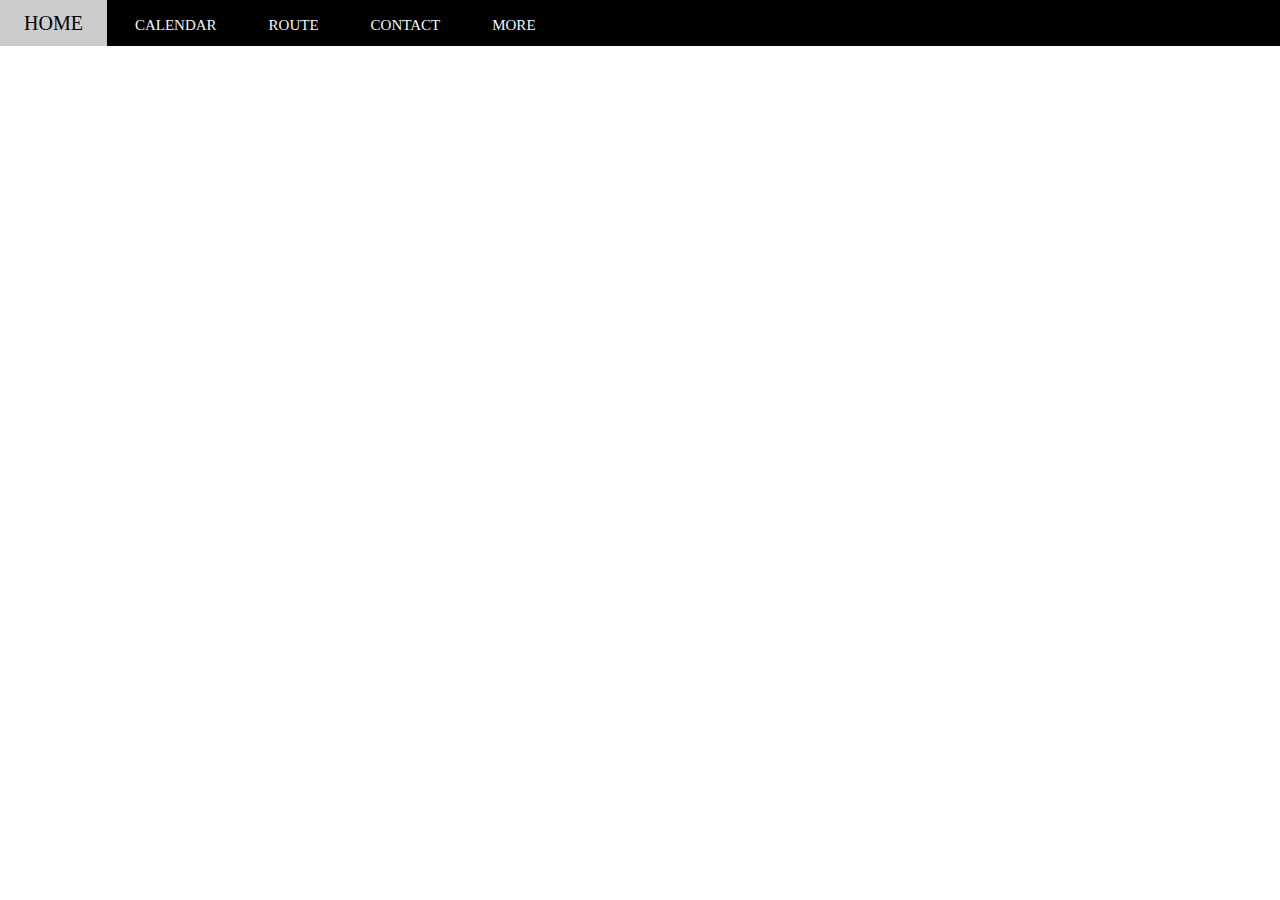
==== index.html @ 9968d3ec "web project" ====
<!DOCTYPE html>
<html lang="en">

<head>
    <meta charset="UTF-8">
    <meta http-equiv="X-UA-Compatible" content="IE=edge">
    <meta name="viewport" content="width=device-width, initial-scale=1.0">
    <title>Document</title>
    <link rel="stylesheet" href="assets/css/style.css">
</head>

<body>
    <div id="header">
        <ul id="nav">
            <li><a href="">Home</a></li>
            <li><a href="">Calendar</a></li>
            <li><a href="">Route</a></li>
            <li><a href="">Contact</a></li>
            <li>
                <a href="">More</a>
                <ul class="subnav">
                    <li><a href="">Merchanddise</a></li>
                    <li><a href="">Extras</a></li>
                    <li><a href="">Media</a></li>
                </ul>
            </li>
        </ul>
    </div>

    <div id="slider">

    </div>

    <div id="content">

    </div>

    <div id="fooder">

    </div>
</body>

</html>
---- assets/css/style.css ----
/*reset*/

* {
    padding: 0;
    margin: 0;
    box-sizing: border-box;
}

html {
    font-family: Cambria, Cochin, Georgia, Times, 'Times New Roman', serif;
}


/*
1 vị trí
2 kích thước
3 màu sắc
4 kiểu dáng
*/

#main {}

#header {
    height: 46px;
    background-color: black;
}

#nav li {
    position: relative;
    font-size: 15px;
}

#nav>li>a {
    color: aliceblue;
    text-transform: uppercase;
}

#nav li a {
    color: aliceblue;
    text-decoration: none;
    line-height: 46px;
    padding: 0 24px;
    display: inline-block;
}

#nav>li {
    display: inline-block;
}


/* dau > de chi den con truc tiep khong anh huong den the a cap 2*/

#nav>li:hover>a {
    color: rgb(0, 0, 0);
    background-color: #ccc;
    font-size: 20px;
}

#nav .subnav {
    position: absolute;
    background-color: #fff;
    list-style-type: none;
    display: none;
    box-shadow: 0 0 10px rgba(0, 0, 0, 0.4);
}

#nav .subnav a {
    color: rgb(0, 0, 0);
}

#nav li:hover .subnav {
    display: block;
}

#nav .subnav li:hover {
    color: rgb(0, 0, 0);
    background-color: #ccc;
}

#slider {
    min-height: 500px;
    background-color: rgb(255, 255, 255);
}
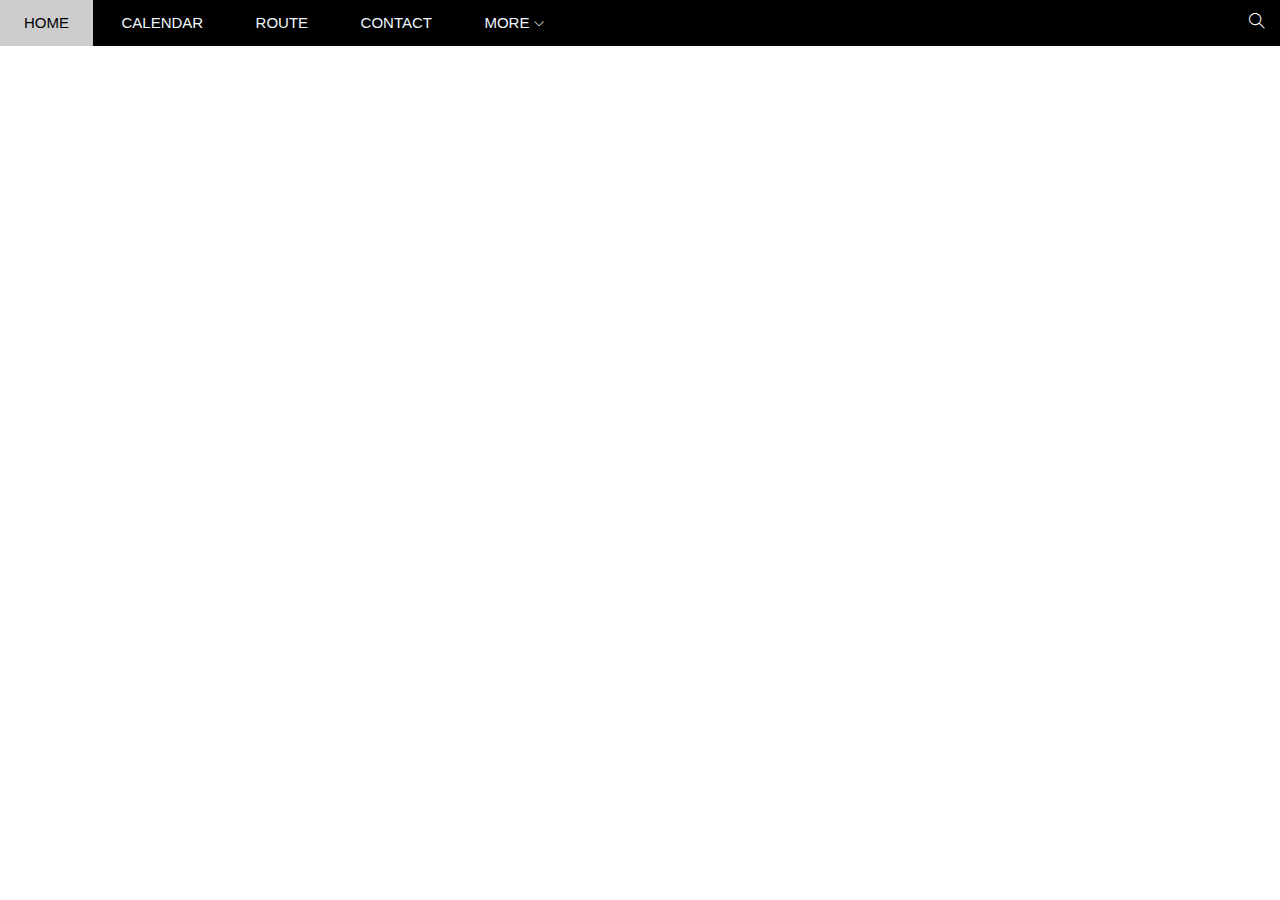
==== commit bab40dde: "change" ====
--- a/index.html
+++ b/index.html
@@ -7,17 +7,24 @@
     <meta name="viewport" content="width=device-width, initial-scale=1.0">
     <title>Document</title>
     <link rel="stylesheet" href="assets/css/style.css">
+    <link rel="stylesheet" href="assets/fonts/themify-icons/themify-icons.css">
+
 </head>
 
 <body>
     <div id="header">
+        <!-- begin nav-->
         <ul id="nav">
             <li><a href="">Home</a></li>
             <li><a href="">Calendar</a></li>
             <li><a href="">Route</a></li>
             <li><a href="">Contact</a></li>
             <li>
-                <a href="">More</a>
+                <a href="">
+                    More
+                    <i class="ti-angle-down"></i>
+                    <i class="ti-angle-up"></i>
+                </a>
                 <ul class="subnav">
                     <li><a href="">Merchanddise</a></li>
                     <li><a href="">Extras</a></li>
@@ -25,10 +32,20 @@
                 </ul>
             </li>
         </ul>
+        <!-- end nav-->
+
+        <!--begin search-->
+        <div class="search">
+            <i class="ti-search"></i>
+        </div>
+        <!--end search-->
     </div>
 
     <div id="slider">
-
+        <div class="text-content">
+            <h2 class="text-heading">GYM</h2>
+            <div class="text-child">Doing gym to practise BODY</div>
+        </div>
     </div>
 
     <div id="content">
--- a/assets/css/style.css
+++ b/assets/css/style.css
@@ -7,7 +7,7 @@
 }
 
 html {
-    font-family: Cambria, Cochin, Georgia, Times, 'Times New Roman', serif;
+    font-family: Verdana, Geneva, Tahoma, sans-serif
 }
 
 
@@ -23,6 +23,10 @@
 #header {
     height: 46px;
     background-color: black;
+    position: fixed;
+    top: 0;
+    left: 0;
+    right: 0;
 }
 
 #nav li {
@@ -53,7 +57,6 @@
 #nav>li:hover>a {
     color: rgb(0, 0, 0);
     background-color: #ccc;
-    font-size: 20px;
 }
 
 #nav .subnav {
@@ -77,7 +80,74 @@
     background-color: #ccc;
 }
 
+.ti-angle-down {
+    color: white;
+    font-size: 10px;
+}
+
+#nav li:hover .ti-angle-down {
+    display: none;
+}
+
+.ti-angle-up {
+    display: none;
+}
+
+#nav li:hover .ti-angle-up {
+    display: inline-block;
+    font-size: 10px;
+    color: white;
+    line-height: 46px;
+}
+
+#header {
+    display: flex;
+    justify-content: space-between;
+    z-index: 2;
+    /* thuộc tính z-index để tạo độ nổi cho header
+    mặc dù đã áp dụng fixed cho header*/
+}
+
+#header .search {
+    color: white;
+    line-height: 46px;
+    padding: 0 15px 0 15px;
+}
+
+#header .search:hover {
+    width: 46px;
+    height: 46px;
+    background-color: red;
+}
+
+#header .search:hover i {
+    font-size: 20px;
+    cursor: pointer;
+    /*cursor là thuộc tính để thay đổi hình dạng chuột*/
+}
+
 #slider {
-    min-height: 500px;
-    background-color: rgb(255, 255, 255);
+    padding-top: 50%;
+    margin-top: 46px;
+    background-image: url('/Gym/assets/img/slider/anh1.jpg');
+    background-size: cover;
+    background-repeat: no-repeat;
+    position: relative;
+}
+
+#slider .text-content {
+    color: #ffffff;
+    position: absolute;
+    text-align: center;
+    bottom: 47px;
+    width: 100%;
+}
+
+#slider .text-content .text-heading {
+    font-size: 24px;
+    margin-bottom: 25px;
+}
+
+#slider .text-content .text-child {
+    font-size: 15px;
 }--- a/assets/fonts/themify-icons/themify-icons.css
+++ b/assets/fonts/themify-icons/themify-icons.css
@@ -0,0 +1,1081 @@
+@font-face {
+	font-family: 'themify';
+	src:url('fonts/themify.eot?-fvbane');
+	src:url('fonts/themify.eot?#iefix-fvbane') format('embedded-opentype'),
+		url('fonts/themify.woff?-fvbane') format('woff'),
+		url('fonts/themify.ttf?-fvbane') format('truetype'),
+		url('fonts/themify.svg?-fvbane#themify') format('svg');
+	font-weight: normal;
+	font-style: normal;
+}
+
+[class^="ti-"], [class*=" ti-"] {
+	font-family: 'themify';
+	speak: none;
+	font-style: normal;
+	font-weight: normal;
+	font-variant: normal;
+	text-transform: none;
+	line-height: 1;
+
+	/* Better Font Rendering =========== */
+	-webkit-font-smoothing: antialiased;
+	-moz-osx-font-smoothing: grayscale;
+}
+
+.ti-wand:before {
+	content: "\e600";
+}
+.ti-volume:before {
+	content: "\e601";
+}
+.ti-user:before {
+	content: "\e602";
+}
+.ti-unlock:before {
+	content: "\e603";
+}
+.ti-unlink:before {
+	content: "\e604";
+}
+.ti-trash:before {
+	content: "\e605";
+}
+.ti-thought:before {
+	content: "\e606";
+}
+.ti-target:before {
+	content: "\e607";
+}
+.ti-tag:before {
+	content: "\e608";
+}
+.ti-tablet:before {
+	content: "\e609";
+}
+.ti-star:before {
+	content: "\e60a";
+}
+.ti-spray:before {
+	content: "\e60b";
+}
+.ti-signal:before {
+	content: "\e60c";
+}
+.ti-shopping-cart:before {
+	content: "\e60d";
+}
+.ti-shopping-cart-full:before {
+	content: "\e60e";
+}
+.ti-settings:before {
+	content: "\e60f";
+}
+.ti-search:before {
+	content: "\e610";
+}
+.ti-zoom-in:before {
+	content: "\e611";
+}
+.ti-zoom-out:before {
+	content: "\e612";
+}
+.ti-cut:before {
+	content: "\e613";
+}
+.ti-ruler:before {
+	content: "\e614";
+}
+.ti-ruler-pencil:before {
+	content: "\e615";
+}
+.ti-ruler-alt:before {
+	content: "\e616";
+}
+.ti-bookmark:before {
+	content: "\e617";
+}
+.ti-bookmark-alt:before {
+	content: "\e618";
+}
+.ti-reload:before {
+	content: "\e619";
+}
+.ti-plus:before {
+	content: "\e61a";
+}
+.ti-pin:before {
+	content: "\e61b";
+}
+.ti-pencil:before {
+	content: "\e61c";
+}
+.ti-pencil-alt:before {
+	content: "\e61d";
+}
+.ti-paint-roller:before {
+	content: "\e61e";
+}
+.ti-paint-bucket:before {
+	content: "\e61f";
+}
+.ti-na:before {
+	content: "\e620";
+}
+.ti-mobile:before {
+	content: "\e621";
+}
+.ti-minus:before {
+	content: "\e622";
+}
+.ti-medall:before {
+	content: "\e623";
+}
+.ti-medall-alt:before {
+	content: "\e624";
+}
+.ti-marker:before {
+	content: "\e625";
+}
+.ti-marker-alt:before {
+	content: "\e626";
+}
+.ti-arrow-up:before {
+	content: "\e627";
+}
+.ti-arrow-right:before {
+	content: "\e628";
+}
+.ti-arrow-left:before {
+	content: "\e629";
+}
+.ti-arrow-down:before {
+	content: "\e62a";
+}
+.ti-lock:before {
+	content: "\e62b";
+}
+.ti-location-arrow:before {
+	content: "\e62c";
+}
+.ti-link:before {
+	content: "\e62d";
+}
+.ti-layout:before {
+	content: "\e62e";
+}
+.ti-layers:before {
+	content: "\e62f";
+}
+.ti-layers-alt:before {
+	content: "\e630";
+}
+.ti-key:before {
+	content: "\e631";
+}
+.ti-import:before {
+	content: "\e632";
+}
+.ti-image:before {
+	content: "\e633";
+}
+.ti-heart:before {
+	content: "\e634";
+}
+.ti-heart-broken:before {
+	content: "\e635";
+}
+.ti-hand-stop:before {
+	content: "\e636";
+}
+.ti-hand-open:before {
+	content: "\e637";
+}
+.ti-hand-drag:before {
+	content: "\e638";
+}
+.ti-folder:before {
+	content: "\e639";
+}
+.ti-flag:before {
+	content: "\e63a";
+}
+.ti-flag-alt:before {
+	content: "\e63b";
+}
+.ti-flag-alt-2:before {
+	content: "\e63c";
+}
+.ti-eye:before {
+	content: "\e63d";
+}
+.ti-export:before {
+	content: "\e63e";
+}
+.ti-exchange-vertical:before {
+	content: "\e63f";
+}
+.ti-desktop:before {
+	content: "\e640";
+}
+.ti-cup:before {
+	content: "\e641";
+}
+.ti-crown:before {
+	content: "\e642";
+}
+.ti-comments:before {
+	content: "\e643";
+}
+.ti-comment:before {
+	content: "\e644";
+}
+.ti-comment-alt:before {
+	content: "\e645";
+}
+.ti-close:before {
+	content: "\e646";
+}
+.ti-clip:before {
+	content: "\e647";
+}
+.ti-angle-up:before {
+	content: "\e648";
+}
+.ti-angle-right:before {
+	content: "\e649";
+}
+.ti-angle-left:before {
+	content: "\e64a";
+}
+.ti-angle-down:before {
+	content: "\e64b";
+}
+.ti-check:before {
+	content: "\e64c";
+}
+.ti-check-box:before {
+	content: "\e64d";
+}
+.ti-camera:before {
+	content: "\e64e";
+}
+.ti-announcement:before {
+	content: "\e64f";
+}
+.ti-brush:before {
+	content: "\e650";
+}
+.ti-briefcase:before {
+	content: "\e651";
+}
+.ti-bolt:before {
+	content: "\e652";
+}
+.ti-bolt-alt:before {
+	content: "\e653";
+}
+.ti-blackboard:before {
+	content: "\e654";
+}
+.ti-bag:before {
+	content: "\e655";
+}
+.ti-move:before {
+	content: "\e656";
+}
+.ti-arrows-vertical:before {
+	content: "\e657";
+}
+.ti-arrows-horizontal:before {
+	content: "\e658";
+}
+.ti-fullscreen:before {
+	content: "\e659";
+}
+.ti-arrow-top-right:before {
+	content: "\e65a";
+}
+.ti-arrow-top-left:before {
+	content: "\e65b";
+}
+.ti-arrow-circle-up:before {
+	content: "\e65c";
+}
+.ti-arrow-circle-right:before {
+	content: "\e65d";
+}
+.ti-arrow-circle-left:before {
+	content: "\e65e";
+}
+.ti-arrow-circle-down:before {
+	content: "\e65f";
+}
+.ti-angle-double-up:before {
+	content: "\e660";
+}
+.ti-angle-double-right:before {
+	content: "\e661";
+}
+.ti-angle-double-left:before {
+	content: "\e662";
+}
+.ti-angle-double-down:before {
+	content: "\e663";
+}
+.ti-zip:before {
+	content: "\e664";
+}
+.ti-world:before {
+	content: "\e665";
+}
+.ti-wheelchair:before {
+	content: "\e666";
+}
+.ti-view-list:before {
+	content: "\e667";
+}
+.ti-view-list-alt:before {
+	content: "\e668";
+}
+.ti-view-grid:before {
+	content: "\e669";
+}
+.ti-uppercase:before {
+	content: "\e66a";
+}
+.ti-upload:before {
+	content: "\e66b";
+}
+.ti-underline:before {
+	content: "\e66c";
+}
+.ti-truck:before {
+	content: "\e66d";
+}
+.ti-timer:before {
+	content: "\e66e";
+}
+.ti-ticket:before {
+	content: "\e66f";
+}
+.ti-thumb-up:before {
+	content: "\e670";
+}
+.ti-thumb-down:before {
+	content: "\e671";
+}
+.ti-text:before {
+	content: "\e672";
+}
+.ti-stats-up:before {
+	content: "\e673";
+}
+.ti-stats-down:before {
+	content: "\e674";
+}
+.ti-split-v:before {
+	content: "\e675";
+}
+.ti-split-h:before {
+	content: "\e676";
+}
+.ti-smallcap:before {
+	content: "\e677";
+}
+.ti-shine:before {
+	content: "\e678";
+}
+.ti-shift-right:before {
+	content: "\e679";
+}
+.ti-shift-left:before {
+	content: "\e67a";
+}
+.ti-shield:before {
+	content: "\e67b";
+}
+.ti-notepad:before {
+	content: "\e67c";
+}
+.ti-server:before {
+	content: "\e67d";
+}
+.ti-quote-right:before {
+	content: "\e67e";
+}
+.ti-quote-left:before {
+	content: "\e67f";
+}
+.ti-pulse:before {
+	content: "\e680";
+}
+.ti-printer:before {
+	content: "\e681";
+}
+.ti-power-off:before {
+	content: "\e682";
+}
+.ti-plug:before {
+	content: "\e683";
+}
+.ti-pie-chart:before {
+	content: "\e684";
+}
+.ti-paragraph:before {
+	content: "\e685";
+}
+.ti-panel:before {
+	content: "\e686";
+}
+.ti-package:before {
+	content: "\e687";
+}
+.ti-music:before {
+	content: "\e688";
+}
+.ti-music-alt:before {
+	content: "\e689";
+}
+.ti-mouse:before {
+	content: "\e68a";
+}
+.ti-mouse-alt:before {
+	content: "\e68b";
+}
+.ti-money:before {
+	content: "\e68c";
+}
+.ti-microphone:before {
+	content: "\e68d";
+}
+.ti-menu:before {
+	content: "\e68e";
+}
+.ti-menu-alt:before {
+	content: "\e68f";
+}
+.ti-map:before {
+	content: "\e690";
+}
+.ti-map-alt:before {
+	content: "\e691";
+}
+.ti-loop:before {
+	content: "\e692";
+}
+.ti-location-pin:before {
+	content: "\e693";
+}
+.ti-list:before {
+	content: "\e694";
+}
+.ti-light-bulb:before {
+	content: "\e695";
+}
+.ti-Italic:before {
+	content: "\e696";
+}
+.ti-info:before {
+	content: "\e697";
+}
+.ti-infinite:before {
+	content: "\e698";
+}
+.ti-id-badge:before {
+	content: "\e699";
+}
+.ti-hummer:before {
+	content: "\e69a";
+}
+.ti-home:before {
+	content: "\e69b";
+}
+.ti-help:before {
+	content: "\e69c";
+}
+.ti-headphone:before {
+	content: "\e69d";
+}
+.ti-harddrives:before {
+	content: "\e69e";
+}
+.ti-harddrive:before {
+	content: "\e69f";
+}
+.ti-gift:before {
+	content: "\e6a0";
+}
+.ti-game:before {
+	content: "\e6a1";
+}
+.ti-filter:before {
+	content: "\e6a2";
+}
+.ti-files:before {
+	content: "\e6a3";
+}
+.ti-file:before {
+	content: "\e6a4";
+}
+.ti-eraser:before {
+	content: "\e6a5";
+}
+.ti-envelope:before {
+	content: "\e6a6";
+}
+.ti-download:before {
+	content: "\e6a7";
+}
+.ti-direction:before {
+	content: "\e6a8";
+}
+.ti-direction-alt:before {
+	content: "\e6a9";
+}
+.ti-dashboard:before {
+	content: "\e6aa";
+}
+.ti-control-stop:before {
+	content: "\e6ab";
+}
+.ti-control-shuffle:before {
+	content: "\e6ac";
+}
+.ti-control-play:before {
+	content: "\e6ad";
+}
+.ti-control-pause:before {
+	content: "\e6ae";
+}
+.ti-control-forward:before {
+	content: "\e6af";
+}
+.ti-control-backward:before {
+	content: "\e6b0";
+}
+.ti-cloud:before {
+	content: "\e6b1";
+}
+.ti-cloud-up:before {
+	content: "\e6b2";
+}
+.ti-cloud-down:before {
+	content: "\e6b3";
+}
+.ti-clipboard:before {
+	content: "\e6b4";
+}
+.ti-car:before {
+	content: "\e6b5";
+}
+.ti-calendar:before {
+	content: "\e6b6";
+}
+.ti-book:before {
+	content: "\e6b7";
+}
+.ti-bell:before {
+	content: "\e6b8";
+}
+.ti-basketball:before {
+	content: "\e6b9";
+}
+.ti-bar-chart:before {
+	content: "\e6ba";
+}
+.ti-bar-chart-alt:before {
+	content: "\e6bb";
+}
+.ti-back-right:before {
+	content: "\e6bc";
+}
+.ti-back-left:before {
+	content: "\e6bd";
+}
+.ti-arrows-corner:before {
+	content: "\e6be";
+}
+.ti-archive:before {
+	content: "\e6bf";
+}
+.ti-anchor:before {
+	content: "\e6c0";
+}
+.ti-align-right:before {
+	content: "\e6c1";
+}
+.ti-align-left:before {
+	content: "\e6c2";
+}
+.ti-align-justify:before {
+	content: "\e6c3";
+}
+.ti-align-center:before {
+	content: "\e6c4";
+}
+.ti-alert:before {
+	content: "\e6c5";
+}
+.ti-alarm-clock:before {
+	content: "\e6c6";
+}
+.ti-agenda:before {
+	content: "\e6c7";
+}
+.ti-write:before {
+	content: "\e6c8";
+}
+.ti-window:before {
+	content: "\e6c9";
+}
+.ti-widgetized:before {
+	content: "\e6ca";
+}
+.ti-widget:before {
+	content: "\e6cb";
+}
+.ti-widget-alt:before {
+	content: "\e6cc";
+}
+.ti-wallet:before {
+	content: "\e6cd";
+}
+.ti-video-clapper:before {
+	content: "\e6ce";
+}
+.ti-video-camera:before {
+	content: "\e6cf";
+}
+.ti-vector:before {
+	content: "\e6d0";
+}
+.ti-themify-logo:before {
+	content: "\e6d1";
+}
+.ti-themify-favicon:before {
+	content: "\e6d2";
+}
+.ti-themify-favicon-alt:before {
+	content: "\e6d3";
+}
+.ti-support:before {
+	content: "\e6d4";
+}
+.ti-stamp:before {
+	content: "\e6d5";
+}
+.ti-split-v-alt:before {
+	content: "\e6d6";
+}
+.ti-slice:before {
+	content: "\e6d7";
+}
+.ti-shortcode:before {
+	content: "\e6d8";
+}
+.ti-shift-right-alt:before {
+	content: "\e6d9";
+}
+.ti-shift-left-alt:before {
+	content: "\e6da";
+}
+.ti-ruler-alt-2:before {
+	content: "\e6db";
+}
+.ti-receipt:before {
+	content: "\e6dc";
+}
+.ti-pin2:before {
+	content: "\e6dd";
+}
+.ti-pin-alt:before {
+	content: "\e6de";
+}
+.ti-pencil-alt2:before {
+	content: "\e6df";
+}
+.ti-palette:before {
+	content: "\e6e0";
+}
+.ti-more:before {
+	content: "\e6e1";
+}
+.ti-more-alt:before {
+	content: "\e6e2";
+}
+.ti-microphone-alt:before {
+	content: "\e6e3";
+}
+.ti-magnet:before {
+	content: "\e6e4";
+}
+.ti-line-double:before {
+	content: "\e6e5";
+}
+.ti-line-dotted:before {
+	content: "\e6e6";
+}
+.ti-line-dashed:before {
+	content: "\e6e7";
+}
+.ti-layout-width-full:before {
+	content: "\e6e8";
+}
+.ti-layout-width-default:before {
+	content: "\e6e9";
+}
+.ti-layout-width-default-alt:before {
+	content: "\e6ea";
+}
+.ti-layout-tab:before {
+	content: "\e6eb";
+}
+.ti-layout-tab-window:before {
+	content: "\e6ec";
+}
+.ti-layout-tab-v:before {
+	content: "\e6ed";
+}
+.ti-layout-tab-min:before {
+	content: "\e6ee";
+}
+.ti-layout-slider:before {
+	content: "\e6ef";
+}
+.ti-layout-slider-alt:before {
+	content: "\e6f0";
+}
+.ti-layout-sidebar-right:before {
+	content: "\e6f1";
+}
+.ti-layout-sidebar-none:before {
+	content: "\e6f2";
+}
+.ti-layout-sidebar-left:before {
+	content: "\e6f3";
+}
+.ti-layout-placeholder:before {
+	content: "\e6f4";
+}
+.ti-layout-menu:before {
+	content: "\e6f5";
+}
+.ti-layout-menu-v:before {
+	content: "\e6f6";
+}
+.ti-layout-menu-separated:before {
+	content: "\e6f7";
+}
+.ti-layout-menu-full:before {
+	content: "\e6f8";
+}
+.ti-layout-media-right-alt:before {
+	content: "\e6f9";
+}
+.ti-layout-media-right:before {
+	content: "\e6fa";
+}
+.ti-layout-media-overlay:before {
+	content: "\e6fb";
+}
+.ti-layout-media-overlay-alt:before {
+	content: "\e6fc";
+}
+.ti-layout-media-overlay-alt-2:before {
+	content: "\e6fd";
+}
+.ti-layout-media-left-alt:before {
+	content: "\e6fe";
+}
+.ti-layout-media-left:before {
+	content: "\e6ff";
+}
+.ti-layout-media-center-alt:before {
+	content: "\e700";
+}
+.ti-layout-media-center:before {
+	content: "\e701";
+}
+.ti-layout-list-thumb:before {
+	content: "\e702";
+}
+.ti-layout-list-thumb-alt:before {
+	content: "\e703";
+}
+.ti-layout-list-post:before {
+	content: "\e704";
+}
+.ti-layout-list-large-image:before {
+	content: "\e705";
+}
+.ti-layout-line-solid:before {
+	content: "\e706";
+}
+.ti-layout-grid4:before {
+	content: "\e707";
+}
+.ti-layout-grid3:before {
+	content: "\e708";
+}
+.ti-layout-grid2:before {
+	content: "\e709";
+}
+.ti-layout-grid2-thumb:before {
+	content: "\e70a";
+}
+.ti-layout-cta-right:before {
+	content: "\e70b";
+}
+.ti-layout-cta-left:before {
+	content: "\e70c";
+}
+.ti-layout-cta-center:before {
+	content: "\e70d";
+}
+.ti-layout-cta-btn-right:before {
+	content: "\e70e";
+}
+.ti-layout-cta-btn-left:before {
+	content: "\e70f";
+}
+.ti-layout-column4:before {
+	content: "\e710";
+}
+.ti-layout-column3:before {
+	content: "\e711";
+}
+.ti-layout-column2:before {
+	content: "\e712";
+}
+.ti-layout-accordion-separated:before {
+	content: "\e713";
+}
+.ti-layout-accordion-merged:before {
+	content: "\e714";
+}
+.ti-layout-accordion-list:before {
+	content: "\e715";
+}
+.ti-ink-pen:before {
+	content: "\e716";
+}
+.ti-info-alt:before {
+	content: "\e717";
+}
+.ti-help-alt:before {
+	content: "\e718";
+}
+.ti-headphone-alt:before {
+	content: "\e719";
+}
+.ti-hand-point-up:before {
+	content: "\e71a";
+}
+.ti-hand-point-right:before {
+	content: "\e71b";
+}
+.ti-hand-point-left:before {
+	content: "\e71c";
+}
+.ti-hand-point-down:before {
+	content: "\e71d";
+}
+.ti-gallery:before {
+	content: "\e71e";
+}
+.ti-face-smile:before {
+	content: "\e71f";
+}
+.ti-face-sad:before {
+	content: "\e720";
+}
+.ti-credit-card:before {
+	content: "\e721";
+}
+.ti-control-skip-forward:before {
+	content: "\e722";
+}
+.ti-control-skip-backward:before {
+	content: "\e723";
+}
+.ti-control-record:before {
+	content: "\e724";
+}
+.ti-control-eject:before {
+	content: "\e725";
+}
+.ti-comments-smiley:before {
+	content: "\e726";
+}
+.ti-brush-alt:before {
+	content: "\e727";
+}
+.ti-youtube:before {
+	content: "\e728";
+}
+.ti-vimeo:before {
+	content: "\e729";
+}
+.ti-twitter:before {
+	content: "\e72a";
+}
+.ti-time:before {
+	content: "\e72b";
+}
+.ti-tumblr:before {
+	content: "\e72c";
+}
+.ti-skype:before {
+	content: "\e72d";
+}
+.ti-share:before {
+	content: "\e72e";
+}
+.ti-share-alt:before {
+	content: "\e72f";
+}
+.ti-rocket:before {
+	content: "\e730";
+}
+.ti-pinterest:before {
+	content: "\e731";
+}
+.ti-new-window:before {
+	content: "\e732";
+}
+.ti-microsoft:before {
+	content: "\e733";
+}
+.ti-list-ol:before {
+	content: "\e734";
+}
+.ti-linkedin:before {
+	content: "\e735";
+}
+.ti-layout-sidebar-2:before {
+	content: "\e736";
+}
+.ti-layout-grid4-alt:before {
+	content: "\e737";
+}
+.ti-layout-grid3-alt:before {
+	content: "\e738";
+}
+.ti-layout-grid2-alt:before {
+	content: "\e739";
+}
+.ti-layout-column4-alt:before {
+	content: "\e73a";
+}
+.ti-layout-column3-alt:before {
+	content: "\e73b";
+}
+.ti-layout-column2-alt:before {
+	content: "\e73c";
+}
+.ti-instagram:before {
+	content: "\e73d";
+}
+.ti-google:before {
+	content: "\e73e";
+}
+.ti-github:before {
+	content: "\e73f";
+}
+.ti-flickr:before {
+	content: "\e740";
+}
+.ti-facebook:before {
+	content: "\e741";
+}
+.ti-dropbox:before {
+	content: "\e742";
+}
+.ti-dribbble:before {
+	content: "\e743";
+}
+.ti-apple:before {
+	content: "\e744";
+}
+.ti-android:before {
+	content: "\e745";
+}
+.ti-save:before {
+	content: "\e746";
+}
+.ti-save-alt:before {
+	content: "\e747";
+}
+.ti-yahoo:before {
+	content: "\e748";
+}
+.ti-wordpress:before {
+	content: "\e749";
+}
+.ti-vimeo-alt:before {
+	content: "\e74a";
+}
+.ti-twitter-alt:before {
+	content: "\e74b";
+}
+.ti-tumblr-alt:before {
+	content: "\e74c";
+}
+.ti-trello:before {
+	content: "\e74d";
+}
+.ti-stack-overflow:before {
+	content: "\e74e";
+}
+.ti-soundcloud:before {
+	content: "\e74f";
+}
+.ti-sharethis:before {
+	content: "\e750";
+}
+.ti-sharethis-alt:before {
+	content: "\e751";
+}
+.ti-reddit:before {
+	content: "\e752";
+}
+.ti-pinterest-alt:before {
+	content: "\e753";
+}
+.ti-microsoft-alt:before {
+	content: "\e754";
+}
+.ti-linux:before {
+	content: "\e755";
+}
+.ti-jsfiddle:before {
+	content: "\e756";
+}
+.ti-joomla:before {
+	content: "\e757";
+}
+.ti-html5:before {
+	content: "\e758";
+}
+.ti-flickr-alt:before {
+	content: "\e759";
+}
+.ti-email:before {
+	content: "\e75a";
+}
+.ti-drupal:before {
+	content: "\e75b";
+}
+.ti-dropbox-alt:before {
+	content: "\e75c";
+}
+.ti-css3:before {
+	content: "\e75d";
+}
+.ti-rss:before {
+	content: "\e75e";
+}
+.ti-rss-alt:before {
+	content: "\e75f";
+}
